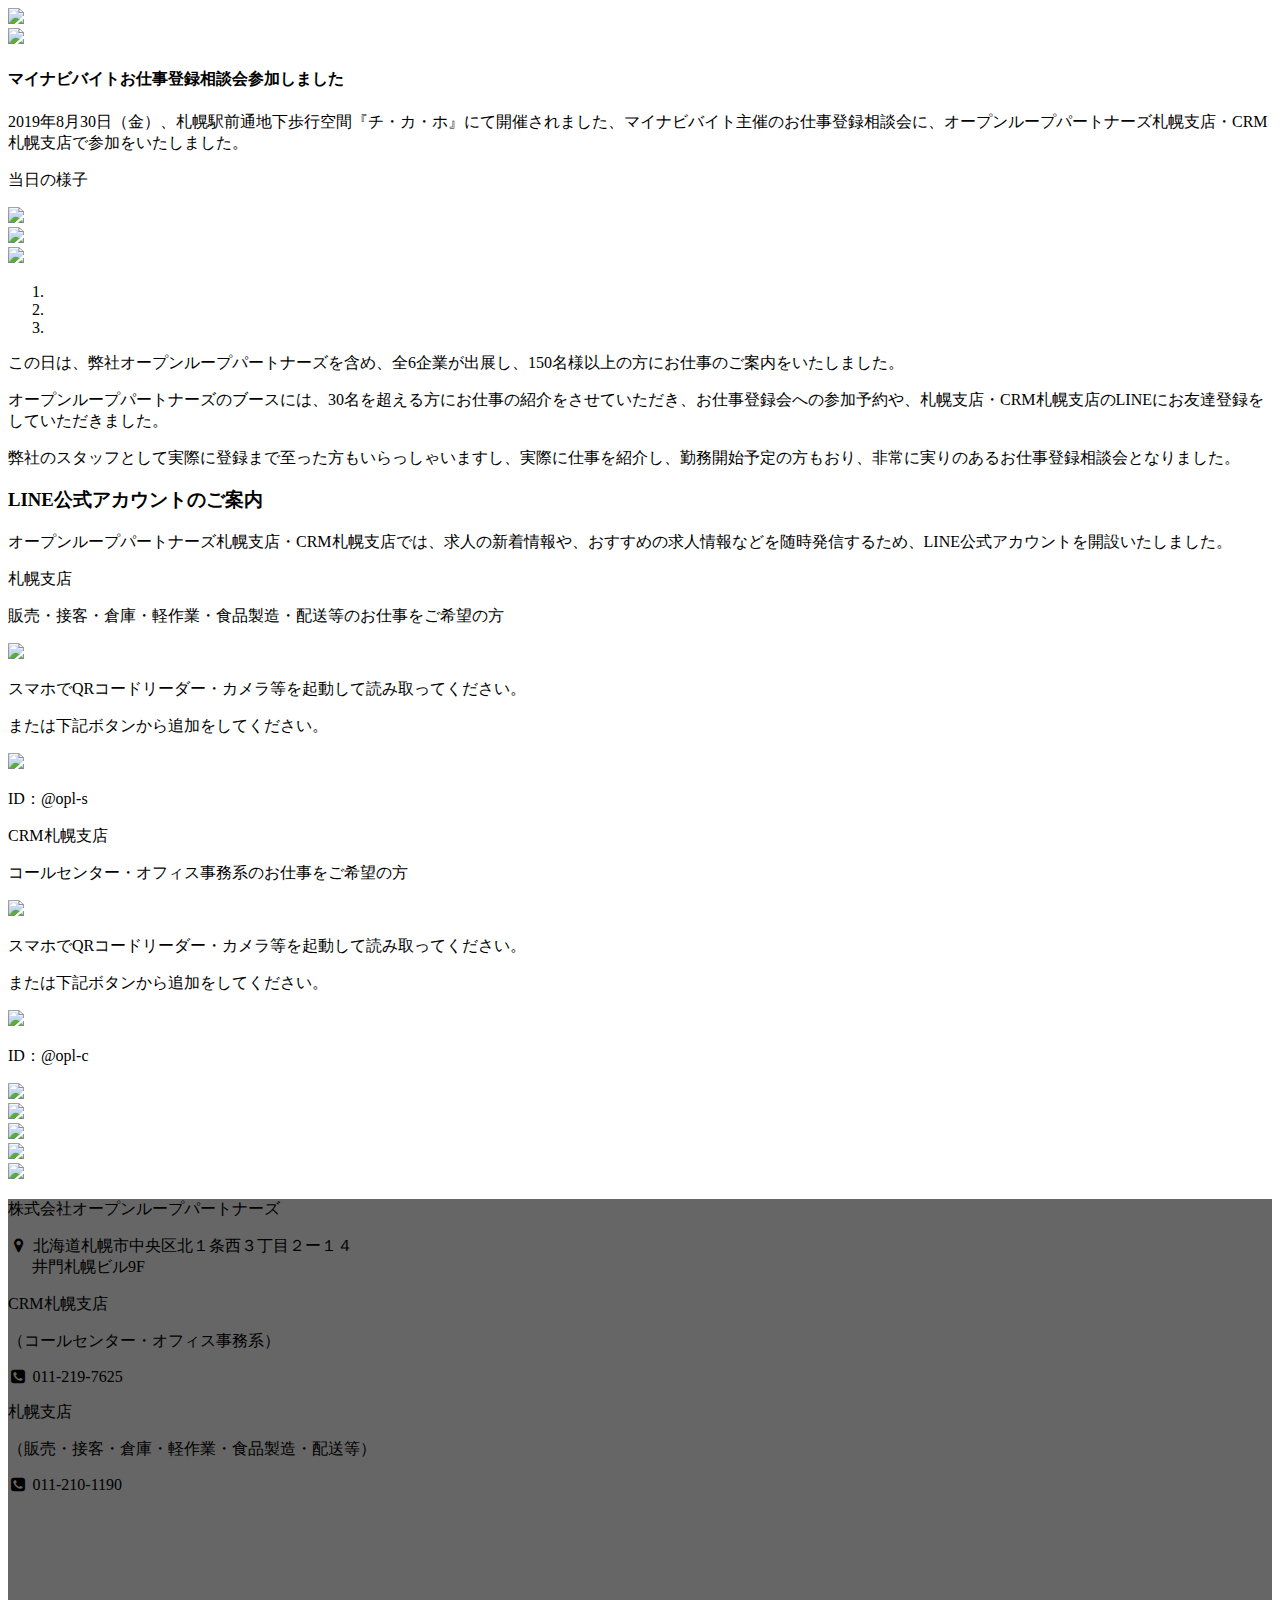
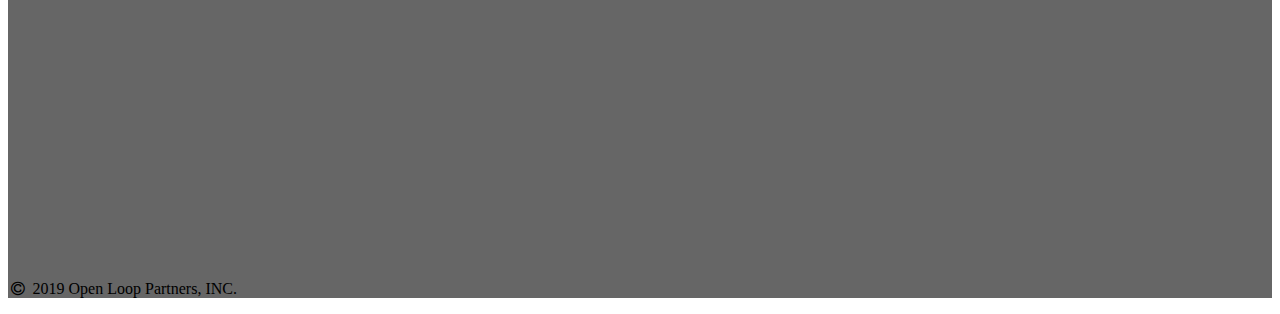
==== index.html @ ca12b7fd "Update index.html" ====
<!DOCTYPE html>
<html>

<head>
  <meta charset="utf-8">
  <meta name="viewport" content="width=device-width, initial-scale=1">
  <!-- PAGE settings -->
  <link rel="icon" href="https://www.olp.co.jp/lp/2019sapporo_mn/assets/img/favicon.png">
  <title>マイナビバイトお仕事登録相談会参加しました</title>
  <meta name="description" content="2019年8月30日　札幌市地下歩行空間「チ・カ・ホ」大通駅側にて、マイナビバイト主催のお仕事登録相談会に出展いたしました。">
  <meta name="author" content="Tsuyoshi Nakamura">
  <!-- CSS dependencies -->
  <link rel="stylesheet" href="https://cdnjs.cloudflare.com/ajax/libs/font-awesome/4.7.0/css/font-awesome.min.css" type="text/css">
  <link rel="stylesheet" href="https://www.olp.co.jp/lp/2019sapporo_mn/wireframe.css">
  <link rel="stylesheet" href="https://www.olp.co.jp/lp/2019sapporo_mn/common.css">
  <!-- script -->
  <script src="https://code.jquery.com/jquery-3.3.1.slim.min.js" integrity="sha384-q8i/X+965DzO0rT7abK41JStQIAqVgRVzpbzo5smXKp4YfRvH+8abtTE1Pi6jizo" crossorigin="anonymous"></script>
  <script src="https://cdnjs.cloudflare.com/ajax/libs/popper.js/1.14.3/umd/popper.min.js" integrity="sha384-ZMP7rVo3mIykV+2+9J3UJ46jBk0WLaUAdn689aCwoqbBJiSnjAK/l8WvCWPIPm49" crossorigin="anonymous"></script>
  <script src="https://stackpath.bootstrapcdn.com/bootstrap/4.1.3/js/bootstrap.min.js" integrity="sha384-ChfqqxuZUCnJSK3+MXmPNIyE6ZbWh2IMqE241rYiqJxyMiZ6OW/JmZQ5stwEULTy" crossorigin="anonymous"></script>
  <!-- Google Tag Manager -->
  <script>
    (function(w, d, s, l, i) {
      w[l] = w[l] || [];
      w[l].push({
        'gtm.start': new Date().getTime(),
        event: 'gtm.js'
      });
      var f = d.getElementsByTagName(s)[0],
        j = d.createElement(s),
        dl = l != 'dataLayer' ? '&l=' + l : '';
      j.async = true;
      j.src = 'https://www.googletagmanager.com/gtm.js?id=' + i + dl;
      f.parentNode.insertBefore(j, f);
    })(window, document, 'script', 'dataLayer', 'GTM-WCVLQV4');
  </script>
  <!-- End Google Tag Manager -->
</head>

<body>
  <!-- Google Tag Manager (noscript) -->
  <noscript><iframe src="https://www.googletagmanager.com/ns.html?id=GTM-WCVLQV4" height="0" width="0" style="display:none;visibility:hidden"></iframe></noscript>
  <!-- End Google Tag Manager (noscript) -->
  <div class="pc">
    <div class="container-fluid">
      <div class="row">
        <div class="col-md-12">
          <img class="img-fluid d-block mx-auto" src="https://www.olp.co.jp/lp/2019sapporo_mn/assets/img/top_header_pc.png">
        </div>
      </div>
    </div>
  </div>
  <div class="sp">
    <div class="container-fluid">
      <div class="row">
        <div class="col-md-12">
          <img class="img-fluid d-block mx-auto" src="https://www.olp.co.jp/lp/2019sapporo_mn/assets/img/top_header_sp.png">
        </div>
      </div>
    </div>
  </div>
  <div class="text-left py-3">
    <div class="container">
      <div class="row">
        <div class="col-md-12">
          <h4 class="mb-3">マイナビバイトお仕事登録相談会参加しました</h4>
          <p>2019年8月30日（金）、札幌駅前通地下歩行空間『チ・カ・ホ』にて開催されました、マイナビバイト主催のお仕事登録相談会に、オープンループパートナーズ札幌支店・CRM札幌支店で参加をいたしました。</p>
        </div>
      </div>
    </div>
  </div>
  <div class="py-3">
    <div class="container">
      <div class="row">
        <div class="text-center mx-auto col-lg-8 col-12 col-sm-12">
          <p>当日の様子</p>
          <div id="carousel1" class="carousel slide carousel-fade" data-ride="carousel" data-interval="5000">
            <div class="carousel-inner">
              <div class="carousel-item active"> <img class="d-block w-100" src="https://www.olp.co.jp/lp/2019sapporo_mn/assets/img/10.jpg"> </div>
              <div class="carousel-item"> <img class="d-block w-100" src="https://www.olp.co.jp/lp/2019sapporo_mn/assets/img/20.jpg"> </div>
              <div class="carousel-item"> <img class="d-block w-100" src="https://www.olp.co.jp/lp/2019sapporo_mn/assets/img/30.jpg"> </div>
            </div>
            <ol class="carousel-indicators">
              <li data-target="#carousel1" data-slide-to="0" class="active"> </li>
              <li data-target="#carousel1" data-slide-to="1" class=""> </li>
              <li data-target="#carousel1" data-slide-to="2" class=""> </li>
            </ol>
          </div>
        </div>
      </div>
    </div>
  </div>
  <div class="py-3">
    <div class="container">
      <div class="row">
        <div class="col-md-12">
          <p>この日は、弊社オープンループパートナーズを含め、全6企業が出展し、150名様以上の方にお仕事のご案内をいたしました。</p>
          <p>オープンループパートナーズのブースには、30名を超える方にお仕事の紹介をさせていただき、お仕事登録会への参加予約や、札幌支店・CRM札幌支店のLINEにお友達登録をしていただきました。</p>
          <p>弊社のスタッフとして実際に登録まで至った方もいらっしゃいますし、実際に仕事を紹介し、勤務開始予定の方もおり、非常に実りのあるお仕事登録相談会となりました。</p>
        </div>
      </div>
    </div>
  </div>
  <div class="py-5 text-center bg-success">
    <div class="container">
      <div class="row">
        <div class="col-md-12">
          <h3 class="text-center">LINE公式アカウントのご案内</h3>
        </div>
      </div>
    </div>
  </div>
  <div class="py-5">
    <div class="container">
      <div class="row">
        <div class="col-12">
          <p>オープンループパートナーズ札幌支店・CRM札幌支店では、求人の新着情報や、おすすめの求人情報などを随時発信するため、LINE公式アカウントを開設いたしました。</p>
        </div>
      </div>
      <div class="row my-3">
        <div class="col-md-12 col-sm-12">
          <div class="card">
            <div class="card-header"> 札幌支店</div>
            <div class="card-body">
              <p class="text-secondary">販売・接客・倉庫・軽作業・食品製造・配送等のお仕事をご希望の方<br></p>
              <div class="row">
                <div class="col-md-3"><img class="img-fluid d-block" src="https://www.olp.co.jp/lp/2019sapporo_mn/assets/img/qr_sapporo.png"></div>
                <div class="d-flex flex-column justify-content-center col-md-9">
                  <p class="">スマホでQRコードリーダー・カメラ等を起動して読み取ってください。</p>
                  <p class="">または下記ボタンから追加をしてください。</p>
                  <div class="row">
                    <div class="col-md-12"><a href="https://line.me/R/ti/p/%40443uodxo#~"><img src="https://www.olp.co.jp/lp/2019sapporo_mn/assets/img/friends.png" class="float-left"></a></div>
                  </div>
                  <p class="">ID：@opl-s</p>
                </div>
              </div>
            </div>
          </div>
        </div>
      </div>
      <div class="row my-3">
        <div class="col-md-12 col-sm-12">
          <div class="card">
            <div class="card-header">CRM札幌支店</div>
            <div class="card-body">
              <p class="text-secondary">コールセンター・オフィス事務系のお仕事をご希望の方<br></p>
              <div class="row">
                <div class="col-md-3"><img class="img-fluid d-block" src="https://www.olp.co.jp/lp/2019sapporo_mn/assets/img/qr_crm.png"></div>
                <div class="d-flex flex-column justify-content-center col-md-9">
                  <p class="">スマホでQRコードリーダー・カメラ等を起動して読み取ってください。</p>
                  <p class="">または下記ボタンから追加をしてください。</p>
                  <div class="row">
                    <div class="col-md-12"><a href="https://line.me/R/ti/p/%40796ogvnc#~"><img src="https://www.olp.co.jp/lp/2019sapporo_mn/assets/img/friends.png" class="float-left"></a></div>
                  </div>
                  <p class="">ID：@opl-c</p>
                </div>
              </div>
            </div>
          </div>
        </div>
      </div>
    </div>
  </div>
  <div class="alpha bg-light">
    <div class="container-fluid">
      <div class="row no-gutter">
        <div class="col-md-12"><a href="https://sigotora.jp/index.cfm?fuseaction=job.joblist&amp;srh_ken_param=1&amp;srh_city_param=1101,1102,1103,1104,1105,1106,1107,1108,1109,1110&amp;srh_jobtype_param=1&amp;srh_jobtype_child_param=4&amp;srh_jobtype_child_param=5&amp;sno=&amp;sfw=" target="_blank"><img class="img-fluid d-block mx-auto border-top border-bottom border-light" src="https://www.olp.co.jp/lp/2019sapporo_mn/assets/img/pccall.png" width="100%"></a></div>
      </div>
    </div>
  </div>
  <div class="alpha bg-light">
    <div class="container-fluid">
      <div class="row no-gutter">
        <div class="col-md-12"><a href="https://sigotora.jp/index.cfm?fuseaction=job.joblist&amp;srh_ken_param=1&amp;srh_city_param=1101,1102,1103,1104,1105,1106,1107,1108,1109,1110&amp;srh_jobtype_param=1&amp;srh_jobtype_child_param=&amp;srh_jobtype_child_param=1&amp;srh_jobtype_child_param=2&amp;srh_jobtype_child_param=3&amp;srh_jobtype_child_param=6&amp;srh_jobtype_child_param=7&amp;srh_jobtype_child_param=8&amp;srh_jobtype_child_param=11&amp;sno=&amp;sfw=" target="_blank"><img class="img-fluid d-block mx-auto border-top border-bottom border-light" src="https://www.olp.co.jp/lp/2019sapporo_mn/assets/img/pcoffice.png" width="100%"></a></div>
      </div>
    </div>
  </div>
  <div class="alpha bg-light">
    <div class="container-fluid">
      <div class="row no-gutter">
        <div class="col-md-12"><a href="https://sigotora.jp/index.cfm?fuseaction=job.joblist&amp;srh_ken_param=1&amp;srh_city_param=1101,1102,1103,1104,1105,1106,1107,1108,1109,1110&amp;srh_jobtype_param=12&amp;srh_jobtype_child_param=&amp;srh_jobtype_child_param=88&amp;srh_jobtype_child_param=89&amp;srh_jobtype_child_param=90&amp;srh_jobtype_child_param=91&amp;srh_jobtype_child_param=92&amp;srh_jobtype_child_param=93&amp;srh_jobtype_child_param=94&amp;srh_jobtype_child_param=96&amp;srh_jobtype_child_param=97&amp;srh_jobtype_child_param=98&amp;srh_jobtype_child_param=118&amp;srh_jobtype_child_param=99&amp;sno=&amp;sfw=" target="_blank"><img class="img-fluid d-block mx-auto border-top border-bottom border-light" src="https://www.olp.co.jp/lp/2019sapporo_mn/assets/img/pcmedical.png" width="100%"></a></div>
      </div>
    </div>
  </div>
  <div class="alpha bg-light">
    <div class="container-fluid">
      <div class="row no-gutter">
        <div class="col-md-12"><a href="https://sigotora.jp/index.cfm?fuseaction=job.joblist&amp;srh_ken_param=1&amp;srh_city_param=1101,1102,1103,1104,1105,1106,1107,1108,1109,1110&amp;srh_jobtype_param=9&amp;srh_jobtype_child_param=&amp;srh_jobtype_child_param=68&amp;srh_jobtype_child_param=69&amp;srh_jobtype_child_param=70&amp;srh_jobtype_child_param=71&amp;srh_jobtype_child_param=72&amp;srh_jobtype_child_param=73&amp;srh_jobtype_child_param=75&amp;sno=&amp;sfw=" target="_blank"><img class="img-fluid d-block mx-auto border-top border-bottom border-light" src="https://www.olp.co.jp/lp/2019sapporo_mn/assets/img/pcsoko.png" width="100%"></a></div>
      </div>
    </div>
  </div>
  <div class="alpha bg-light">
    <div class="container-fluid">
      <div class="row no-gutter">
        <div class="col-md-12"><a href="https://sigotora.jp/index.cfm?fuseaction=job.joblist&amp;srh_ken_param=1&amp;srh_city_param=1101,1102,1103,1104,1105,1106,1107,1108,1109,1110&amp;srh_shift_param=3&amp;srh_shift_param=5&amp;srh_jobtype_param=&amp;sno=&amp;sfw=" target="_blank"><img class="img-fluid d-block mx-auto border-top border-bottom border-light" src="https://www.olp.co.jp/lp/2019sapporo_mn/assets/img/pcrecruit.png" width="100%"></a></div>
      </div>
    </div>
  </div>
  <div class="pt-5 pb-2 text-light" style="	background-image: linear-gradient(to bottom, rgba(0, 0, 0, 0.6), rgba(0, 0, 0, 0.6));	background-position: top left;	background-size: 100%;	background-repeat: repeat;">
    <div class="container">
      <div class="row">
        <div class="col-md-6 text-left">
          <p class="lead">株式会社オープンループパートナーズ</p>
          <p class=""><i class="fa fa-fw fa-map-marker"></i>&nbsp;北海道札幌市中央区北１条西３丁目２ー１４<br>&nbsp;&nbsp;&nbsp;&nbsp;&nbsp;&nbsp;井門札幌ビル9F</p>
          <p class="lead mb-0">CRM札幌支店</p>
          <p class="mb-0">（コールセンター・オフィス事務系）</p>
          <p class="tel-number"><i class="fa fa-fw fa-phone-square"></i>&nbsp;011-219-7625</p>
          <p class="lead mb-0">札幌支店</p>
          <p class="mb-0">（販売・接客・倉庫・軽作業・食品製造・配送等）</p>
          <p class="tel-number"><i class="fa fa-fw fa-phone-square"></i>&nbsp;011-210-1190</p>
        </div>
        <div class="col-md-6 p-0"> <iframe width="100%" height="350" src="https://maps.google.co.jp/maps?output=embed&amp;q=北海道札幌市中央区北１条西３丁目２−１４" scrolling="no" frameborder="0"></iframe></div>
      </div>
      <div class="row">
        <div class="col-md-12 py-3">
          <p class="mb-0 py-1 text-center"><i class="fa fa-fw fa-copyright"></i>&nbsp;2019 Open Loop Partners, INC.</p>
        </div>
      </div>
    </div>
  </div>
</body>

</html>
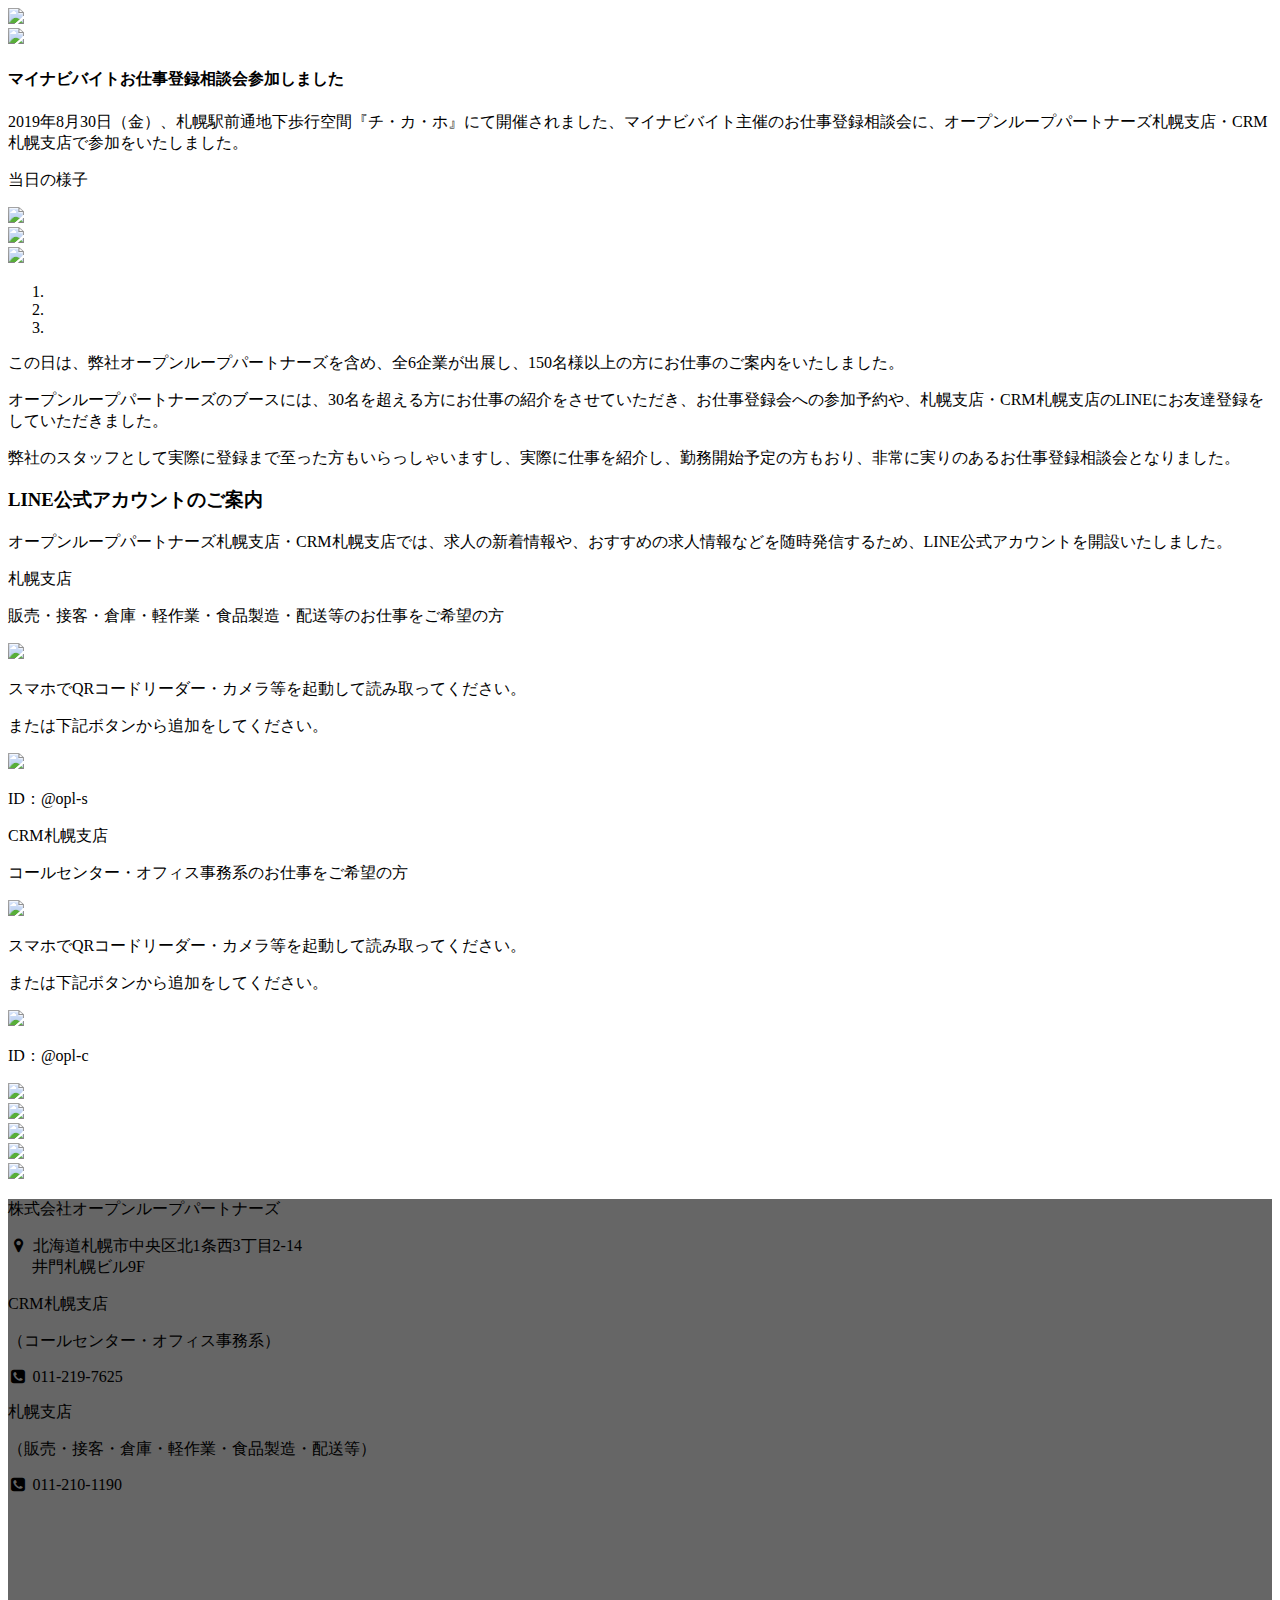
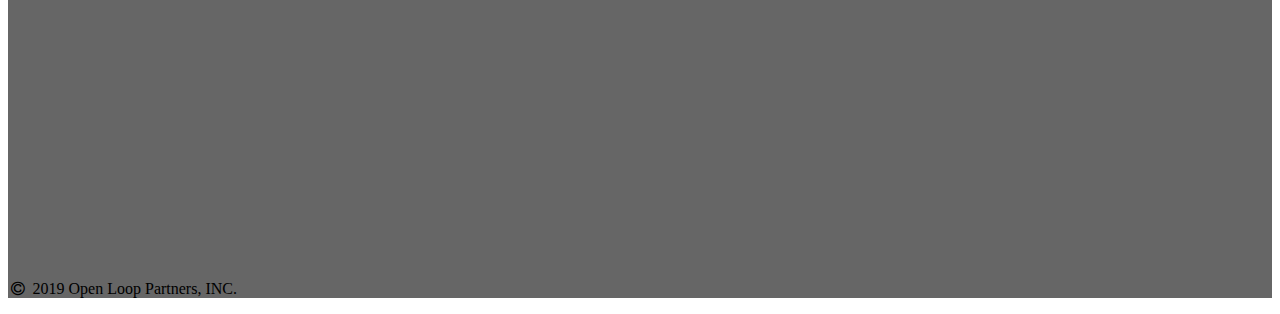
==== commit 6468cbb6: "Update index.html" ====
--- a/index.html
+++ b/index.html
@@ -200,7 +200,7 @@
       <div class="row">
         <div class="col-md-6 text-left">
           <p class="lead">株式会社オープンループパートナーズ</p>
-          <p class=""><i class="fa fa-fw fa-map-marker"></i>&nbsp;北海道札幌市中央区北１条西３丁目２ー１４<br>&nbsp;&nbsp;&nbsp;&nbsp;&nbsp;&nbsp;井門札幌ビル9F</p>
+          <p class=""><i class="fa fa-fw fa-map-marker"></i>&nbsp;北海道札幌市中央区北1条西3丁目2-14<br>&nbsp;&nbsp;&nbsp;&nbsp;&nbsp;&nbsp;井門札幌ビル9F</p>
           <p class="lead mb-0">CRM札幌支店</p>
           <p class="mb-0">（コールセンター・オフィス事務系）</p>
           <p class="tel-number"><i class="fa fa-fw fa-phone-square"></i>&nbsp;011-219-7625</p>
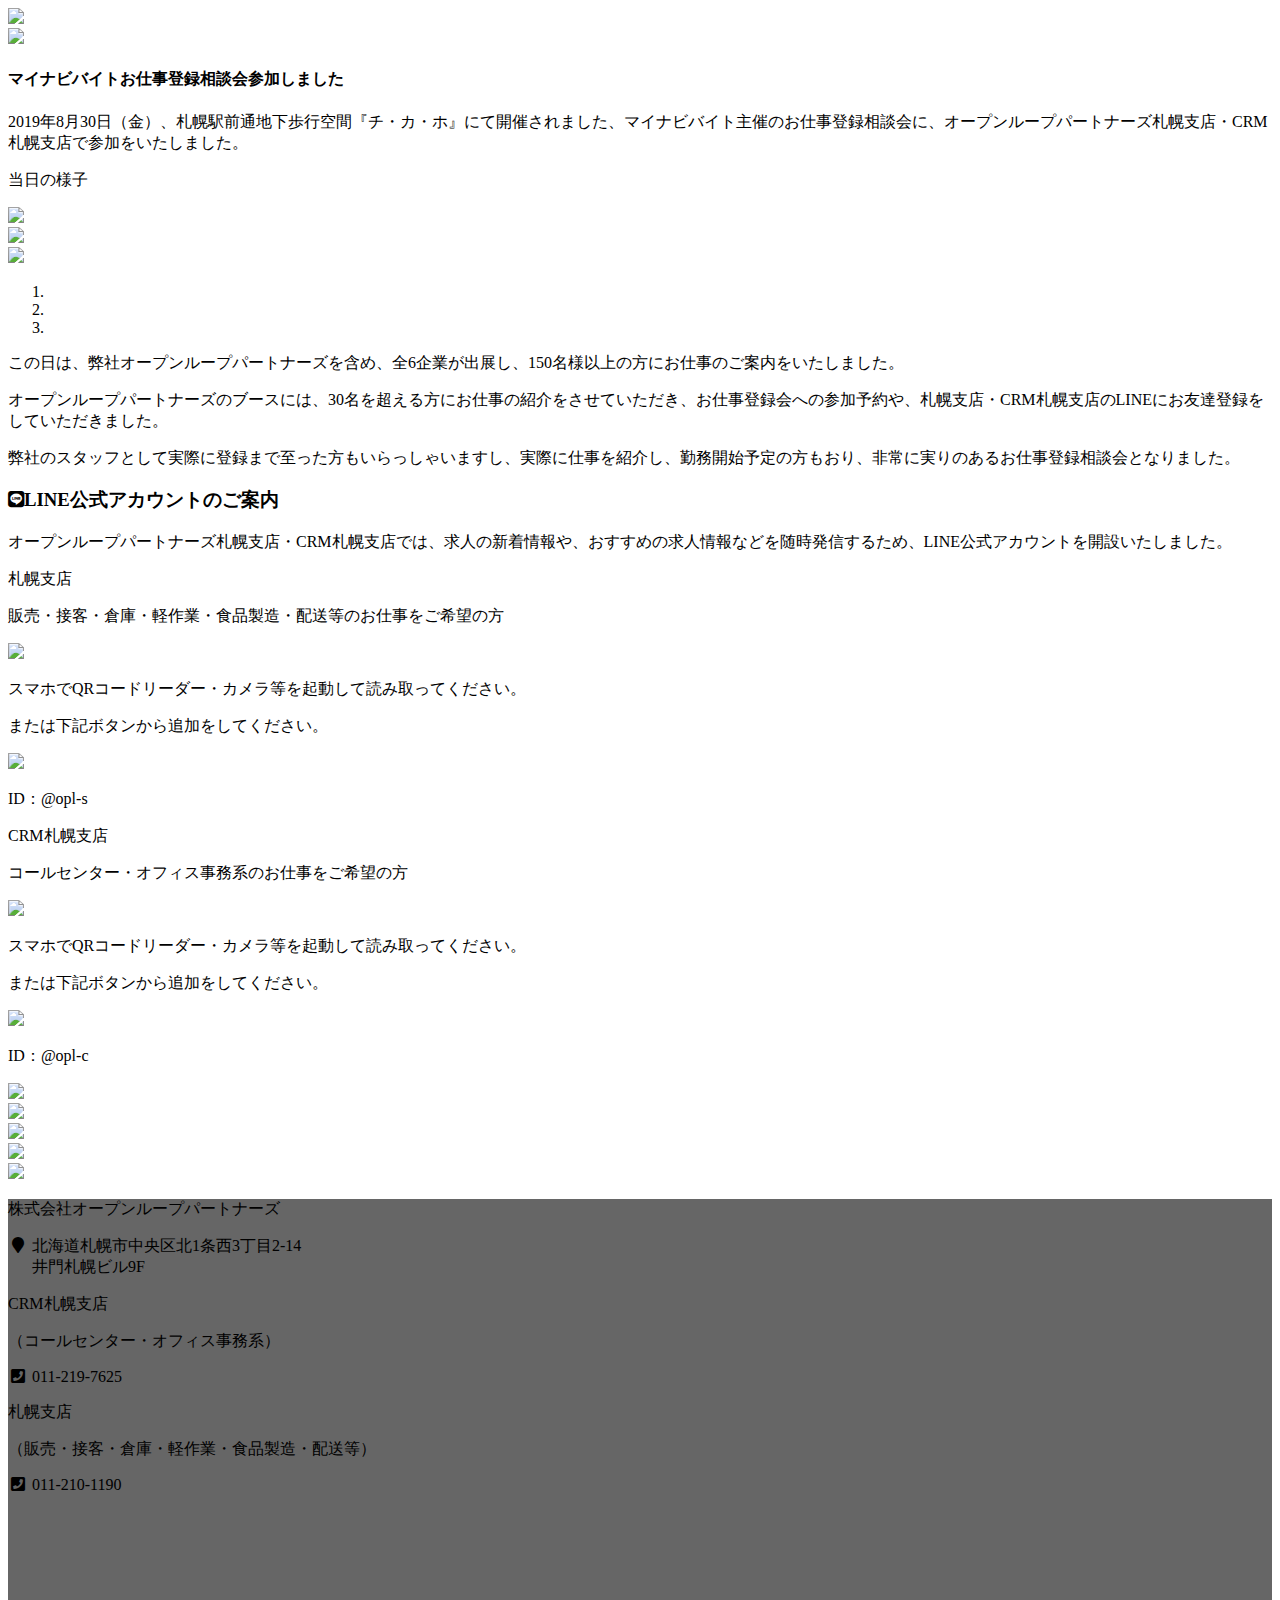
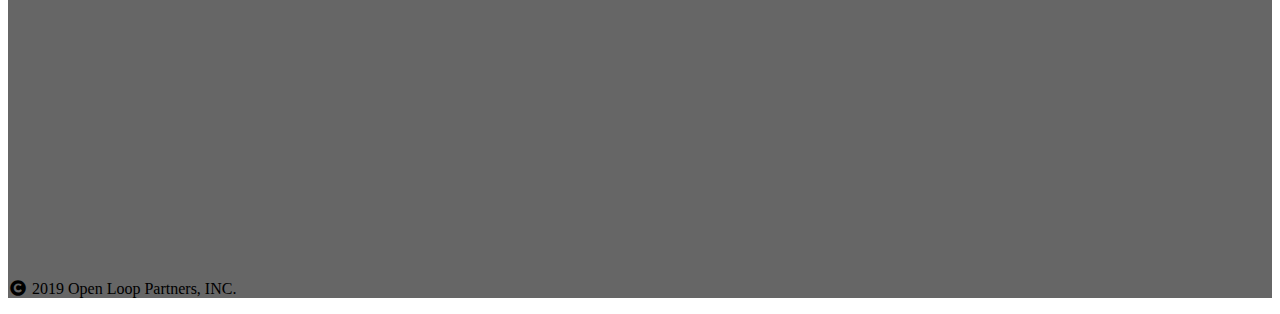
==== commit f3d99b97: "Update index.html" ====
--- a/index.html
+++ b/index.html
@@ -100,11 +100,12 @@
       </div>
     </div>
   </div>
+  <link rel="stylesheet" href="https://use.fontawesome.com/releases/v5.6.3/css/all.css">
   <div class="py-5 text-center bg-success">
     <div class="container">
       <div class="row">
         <div class="col-md-12">
-          <h3 class="text-center">LINE公式アカウントのご案内</h3>
+          <h3 class="text-center"><i class="fab fa-line"></i>LINE公式アカウントのご案内</h3>
         </div>
       </div>
     </div>
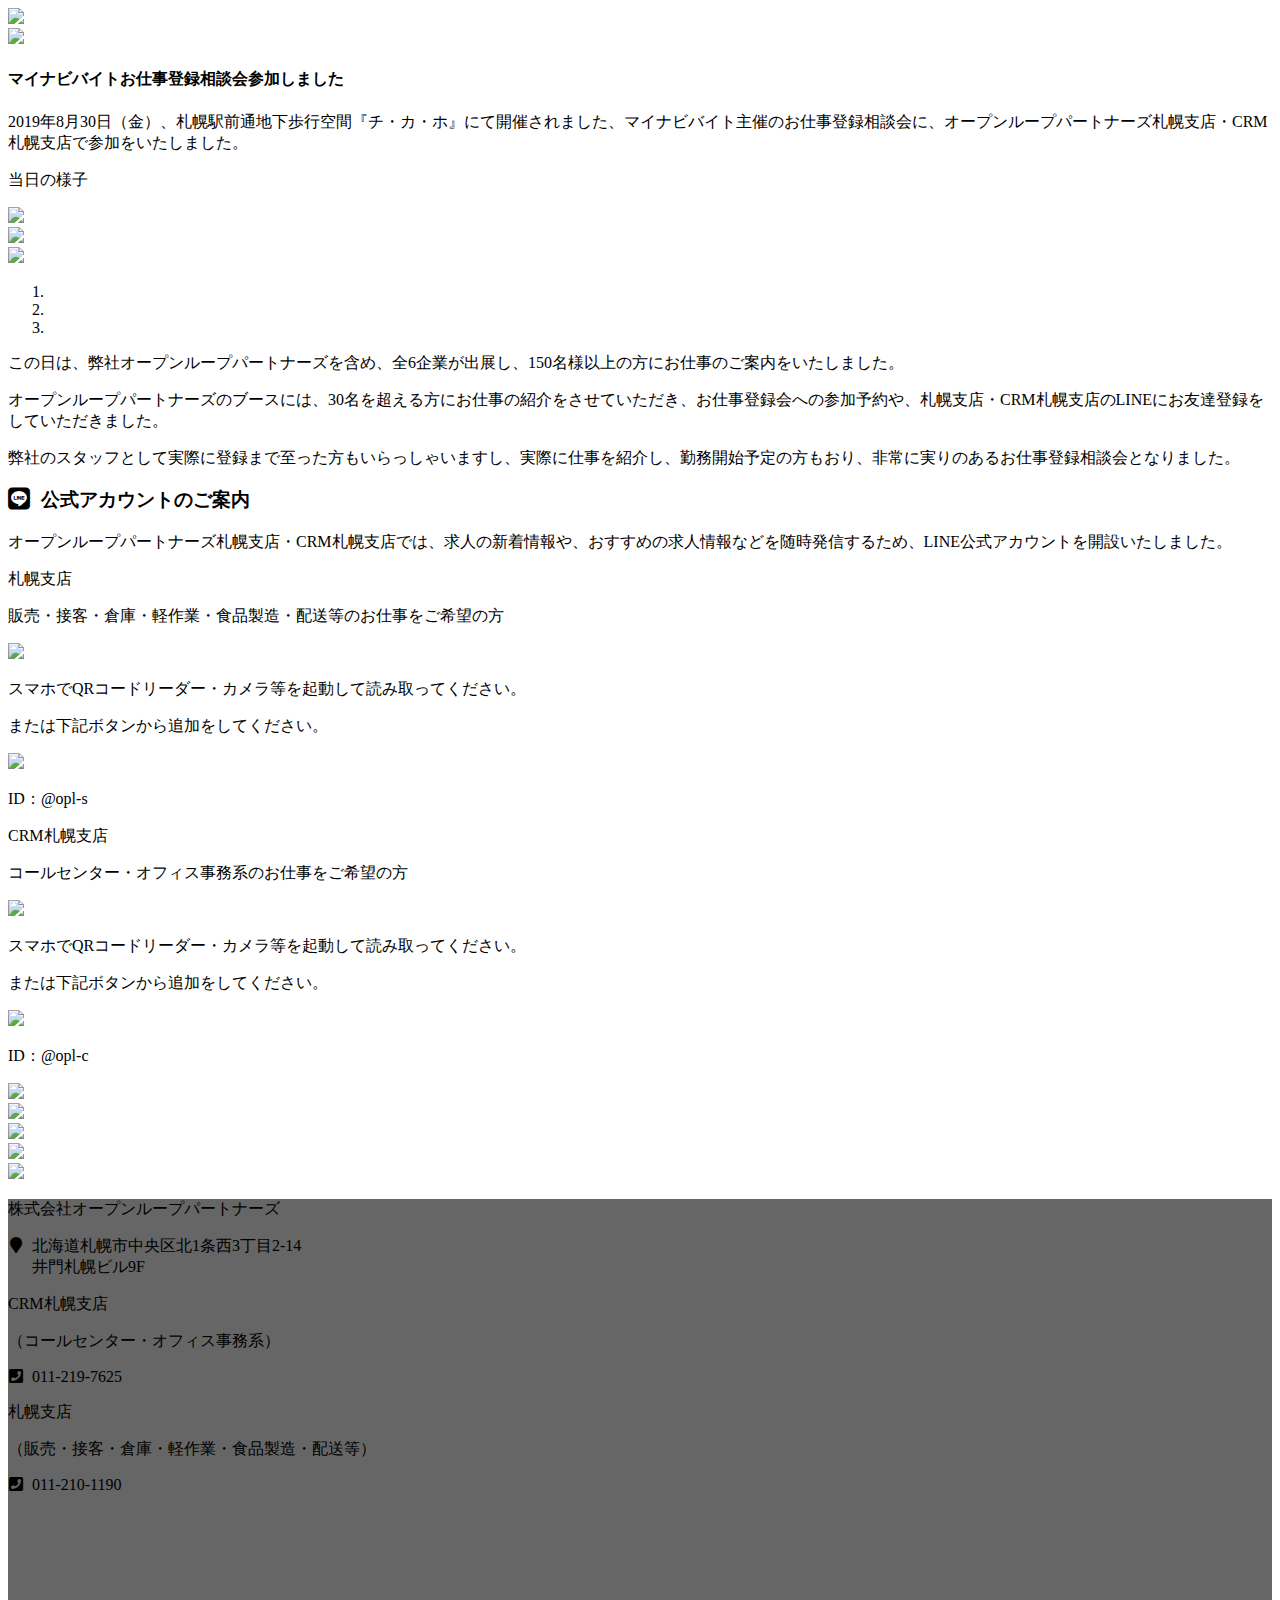
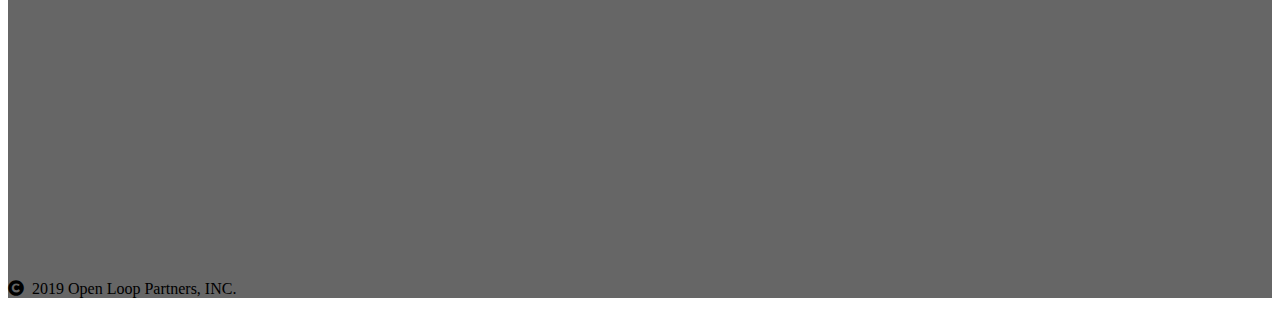
==== commit 767ce573: "Update index.html" ====
--- a/index.html
+++ b/index.html
@@ -105,7 +105,7 @@
     <div class="container">
       <div class="row">
         <div class="col-md-12">
-          <h3 class="text-center"><i class="fab fa-line"></i>LINE公式アカウントのご案内</h3>
+          <h3 class="text-center"><i class="fab fa-line fa-lg">&nbsp;</i>&nbsp;公式アカウントのご案内</h3>
         </div>
       </div>
     </div>
@@ -201,19 +201,19 @@
       <div class="row">
         <div class="col-md-6 text-left">
           <p class="lead">株式会社オープンループパートナーズ</p>
-          <p class=""><i class="fa fa-fw fa-map-marker"></i>&nbsp;北海道札幌市中央区北1条西3丁目2-14<br>&nbsp;&nbsp;&nbsp;&nbsp;&nbsp;&nbsp;井門札幌ビル9F</p>
+          <p class=""><i class="fa fa-fw fa-map-marker">&nbsp;</i>&nbsp;北海道札幌市中央区北1条西3丁目2-14<br>&nbsp;&nbsp;&nbsp;&nbsp;&nbsp;&nbsp;井門札幌ビル9F</p>
           <p class="lead mb-0">CRM札幌支店</p>
           <p class="mb-0">（コールセンター・オフィス事務系）</p>
-          <p class="tel-number"><i class="fa fa-fw fa-phone-square"></i>&nbsp;011-219-7625</p>
+          <p class="tel-number"><i class="fa fa-fw fa-phone-square">&nbsp;</i>&nbsp;011-219-7625</p>
           <p class="lead mb-0">札幌支店</p>
           <p class="mb-0">（販売・接客・倉庫・軽作業・食品製造・配送等）</p>
-          <p class="tel-number"><i class="fa fa-fw fa-phone-square"></i>&nbsp;011-210-1190</p>
+          <p class="tel-number"><i class="fa fa-fw fa-phone-square">&nbsp;</i>&nbsp;011-210-1190</p>
         </div>
         <div class="col-md-6 p-0"> <iframe width="100%" height="350" src="https://maps.google.co.jp/maps?output=embed&amp;q=北海道札幌市中央区北１条西３丁目２−１４" scrolling="no" frameborder="0"></iframe></div>
       </div>
       <div class="row">
         <div class="col-md-12 py-3">
-          <p class="mb-0 py-1 text-center"><i class="fa fa-fw fa-copyright"></i>&nbsp;2019 Open Loop Partners, INC.</p>
+          <p class="mb-0 py-1 text-center"><i class="fa fa-fw fa-copyright">&nbsp;</i>&nbsp;2019 Open Loop Partners, INC.</p>
         </div>
       </div>
     </div>
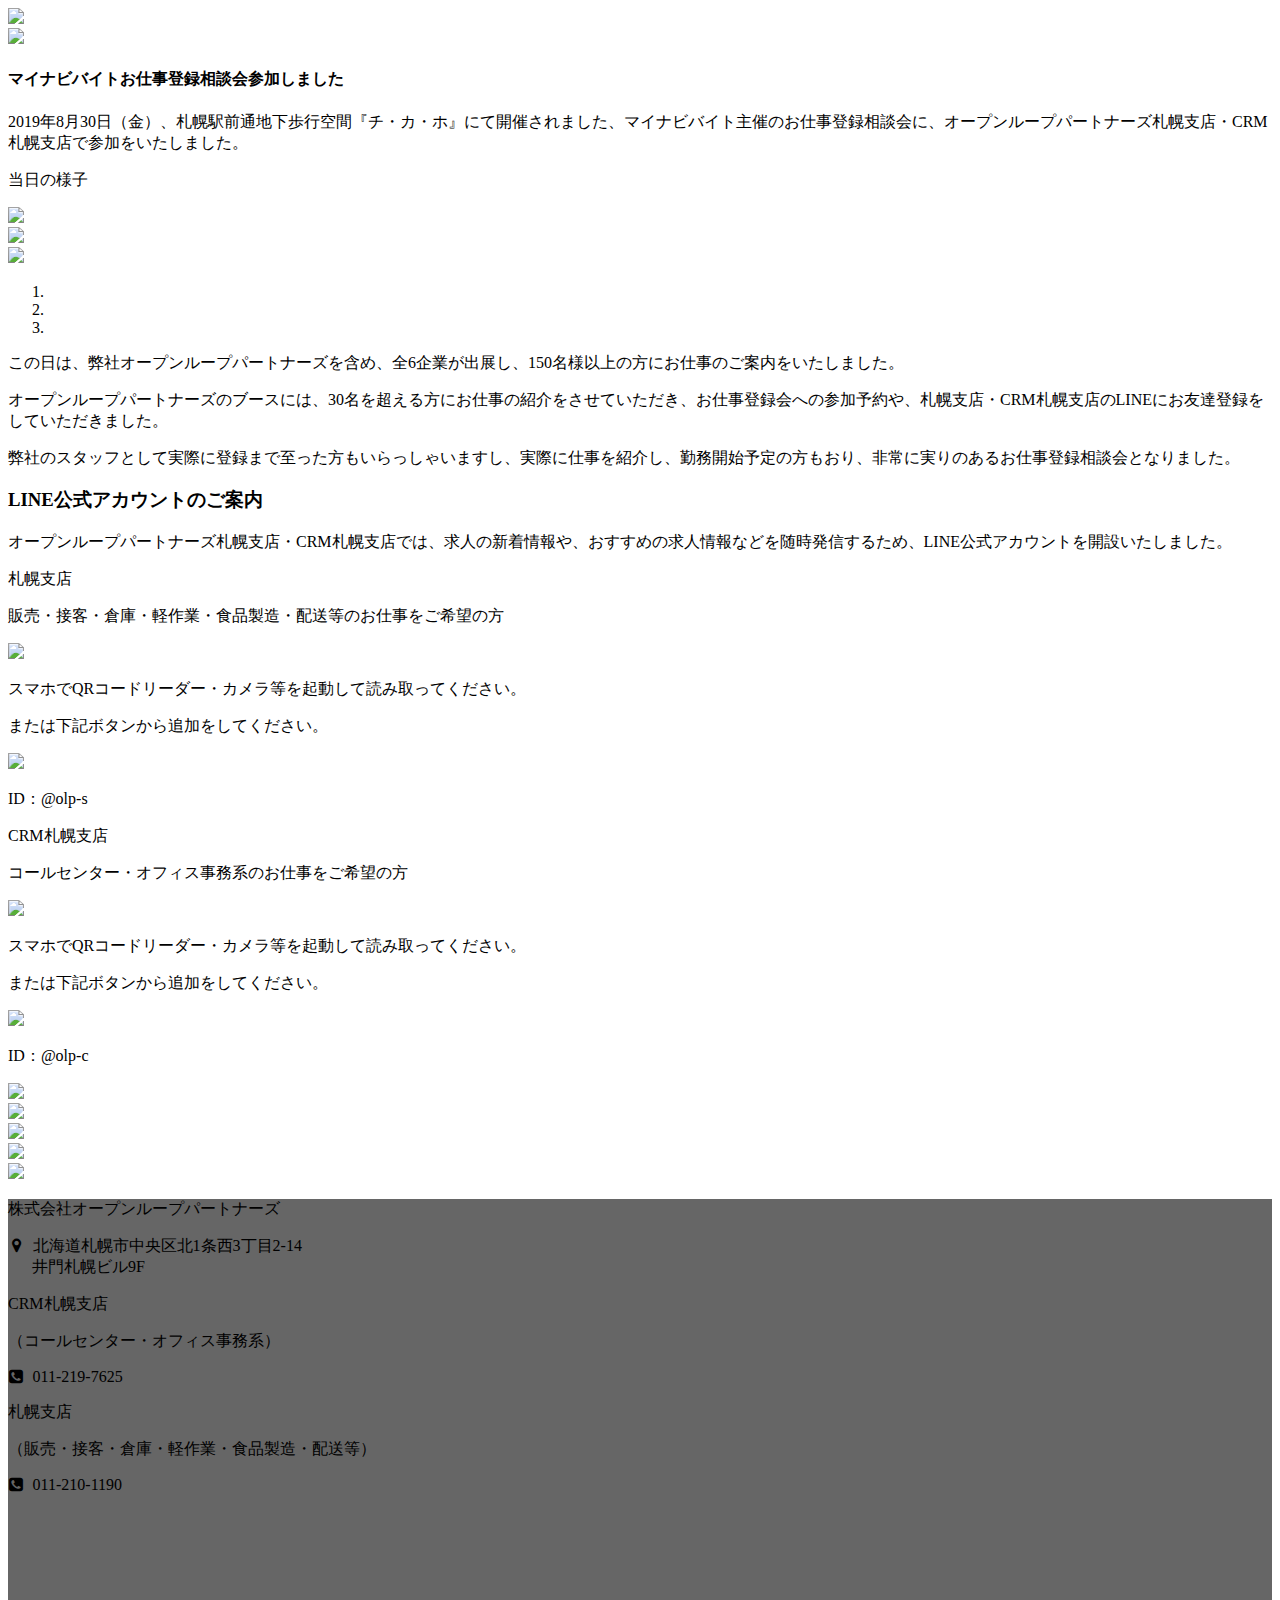
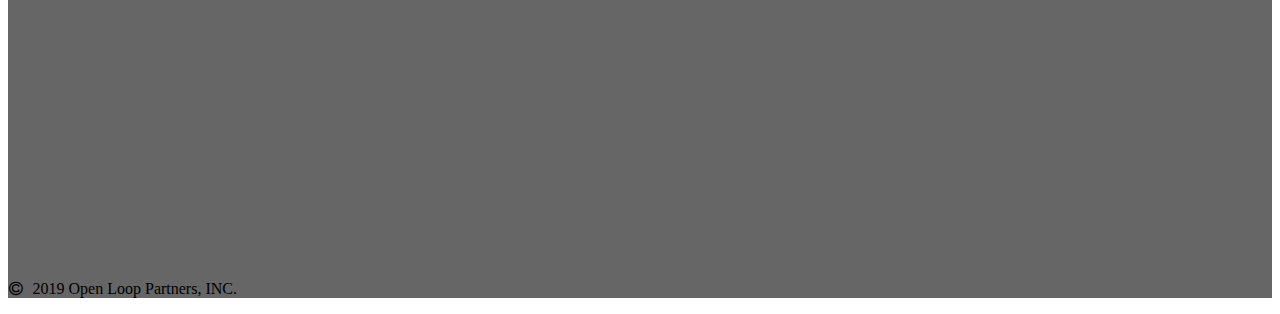
==== commit 91ce2592: "Update index.html" ====
--- a/index.html
+++ b/index.html
@@ -100,12 +100,11 @@
       </div>
     </div>
   </div>
-  <link rel="stylesheet" href="https://use.fontawesome.com/releases/v5.6.3/css/all.css">
-  <div class="py-5 text-center bg-success">
-    <div class="container">
-      <div class="row">
-        <div class="col-md-12">
-          <h3 class="text-center"><i class="fab fa-line fa-lg">&nbsp;</i>&nbsp;公式アカウントのご案内</h3>
+  <div class="text-center bg-success py-3">
+    <div class="container">
+      <div class="row">
+        <div class="col-md-12 d-flex flex-column justify-content-center">
+          <h3 class="text-center my-3">LINE公式アカウントのご案内</h3>
         </div>
       </div>
     </div>
@@ -131,7 +130,7 @@
                   <div class="row">
                     <div class="col-md-12"><a href="https://line.me/R/ti/p/%40443uodxo#~"><img src="https://www.olp.co.jp/lp/2019sapporo_mn/assets/img/friends.png" class="float-left"></a></div>
                   </div>
-                  <p class="">ID：@opl-s</p>
+                  <p class="">ID：@olp-s</p>
                 </div>
               </div>
             </div>
@@ -152,7 +151,7 @@
                   <div class="row">
                     <div class="col-md-12"><a href="https://line.me/R/ti/p/%40796ogvnc#~"><img src="https://www.olp.co.jp/lp/2019sapporo_mn/assets/img/friends.png" class="float-left"></a></div>
                   </div>
-                  <p class="">ID：@opl-c</p>
+                  <p class="">ID：@olp-c</p>
                 </div>
               </div>
             </div>
